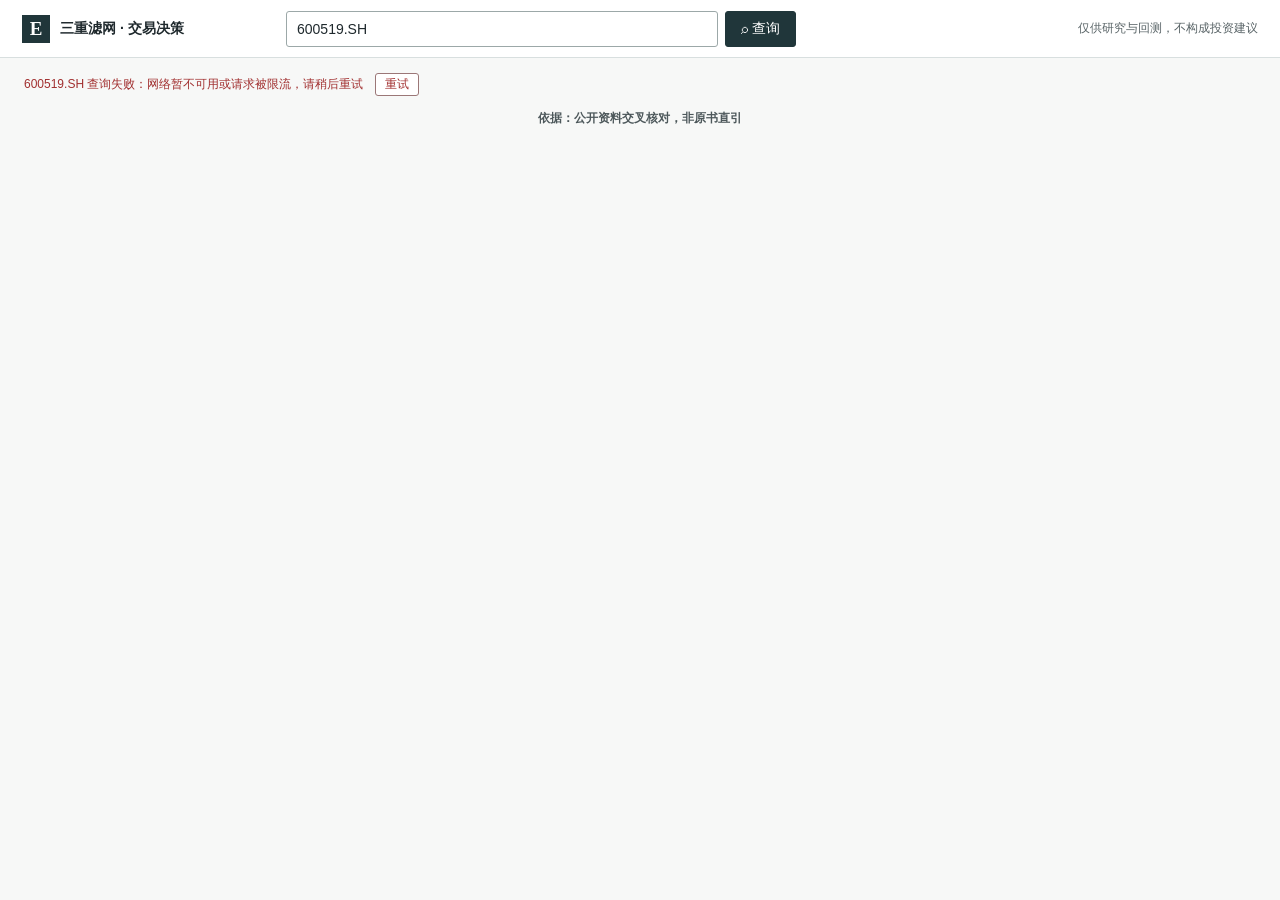
==== presentation/query/index.html @ 5f5afa90 "feat: add P5 trading decision engine" ====
<!doctype html>
<html lang="zh-CN">
<head>
  <meta charset="utf-8">
  <meta name="viewport" content="width=device-width, initial-scale=1">
  <title>沪深 A 股交易决策工具</title>
  <link rel="stylesheet" href="app.css">
  <script src="vendor/lightweight-charts.standalone.production.js"></script>
  <script src="specs.js"></script>
  <script src="engine.js"></script>
</head>
<body>
  <header class="topbar">
    <div class="brand"><span class="brand-mark">E</span><span>三重滤网 · 交易决策</span></div>
    <form id="query-form" class="query-form">
      <label class="sr-only" for="symbol-input">沪深股票代码</label>
      <input id="symbol-input" value="600519.SH" autocomplete="off" spellcheck="false" aria-label="沪深股票代码">
      <button type="submit" id="query-button"><span aria-hidden="true">⌕</span> 查询</button>
    </form>
    <div class="top-note">仅供研究与回测，不构成投资建议</div>
  </header>
  <main>
    <div id="status-line" class="status-line" role="status">正在加载行情…</div>
    <section class="decision-shell" aria-label="当前交易决策">
      <div class="decision-heading">
        <div><p class="eyebrow">最新已收盘日线 · 三重滤网</p><h1 id="stock-title">交易决策</h1><div id="quote-meta" class="quote-meta"></div></div>
        <div class="decision-state state-wait" id="decision-state"><b>WAIT</b><span>观望</span></div>
      </div>
      <p id="decision-reason" class="decision-reason">等待行情数据</p>
      <div id="gate-strip" class="gate-strip"></div>
      <div class="plan-heading"><h2>交易计划</h2><span id="plan-eligibility" class="eligibility"></span></div>
      <div class="plan-grid">
        <div class="plan-field"><span id="entry-label">候选入场</span><strong id="plan-entry">—</strong><small id="entry-note"></small></div>
        <div class="plan-field"><span id="stop-label">保护性止损</span><strong id="plan-stop">—</strong><small id="stop-note"></small></div>
        <div class="plan-field"><span>参考目标位</span><strong id="plan-target">—</strong><small>长期结构参考，需人工判断</small></div>
        <div class="plan-field"><span>计划股数</span><strong id="plan-shares">—</strong><small id="shares-note">按 100 股整手向下取整</small></div>
      </div>
      <div class="risk-controls">
        <label>账户权益 <span>¥</span><input id="equity-input" type="number" min="0" step="1000" value="100000"></label>
        <label>本月净值回撤额 <span>¥</span><input id="monthly-used" type="number" min="0" step="1000" value="0"></label>
        <span id="risk-math" class="risk-math">2% 风险预算：¥2,000</span>
        <span id="monthly-status" class="monthly-status">6% 月度风控：未触发</span>
      </div>
      <div class="risk-rules"><span id="protect-rule"></span><span id="cash-warning"></span><span id="trade-warning"></span></div>
      <details class="evidence" open>
        <summary>判断依据链 <span id="evidence-summary"></span></summary>
        <div id="evidence-chain" class="evidence-chain"></div>
      </details>
    </section>

    <section class="self-check" aria-label="历史规则自检">
      <div class="section-head"><div><p class="eyebrow">仅作规则自检，不代表未来表现</p><h2>近 250 个交易日历史自检</h2></div><span id="history-horizon">次日开盘买入 · 持有 5 个交易日</span></div>
      <div id="history-metrics" class="history-metrics"><div>等待行情</div></div>
      <p id="history-method" class="muted">长仓仅；重叠信号分别计量；收益不含费用、滑点、涨跌停及 T+1 无法成交影响。</p>
    </section>

    <section class="charts" aria-label="辅助行情图表">
      <div class="chart-toolbar">
        <div><p class="eyebrow">辅助核对视图</p><h2>行情与指标</h2></div>
        <div class="chart-controls">
          <label>价格口径<select id="track-select"><option value="qfq">前复权</option><option value="raw">不复权</option></select></label>
          <label>主图<select id="overlay-select"><option value="ma">MA</option><option value="ema">EMA</option><option value="boll">BOLL</option><option value="none">不显示</option></select></label>
          <label>显示买卖点<input type="checkbox" id="markers-toggle" checked></label>
        </div>
      </div>
      <div id="overlay-params" class="overlay-params"></div>
      <div id="price-chart" class="price-chart"><div id="chart-tooltip" class="chart-tooltip"></div></div>
      <div id="subchart-controls" class="subchart-controls"></div>
      <div id="subcharts" class="subcharts"></div>
      <div class="data-footnote">行情数据：腾讯公开行情接口（非实时），仅供研究参考。沪深股票涨红跌绿。缺少行情的工作日留白（可能为停牌或非交易日）。A 股 T+1，普通股票买入后下一交易日方可卖出。</div>
    </section>
    <section class="provenance-note">依据：公开资料交叉核对，非原书直引</section>
  </main>
  <div id="toast" class="toast" aria-live="polite"></div>
  <script src="app.js"></script>
</body>
</html>
---- presentation/query/app.css ----
:root{color-scheme:light;--ink:#1f292d;--muted:#657176;--line:#d8dfdf;--wash:#f4f6f5;--white:#fff;--red:#c73838;--green:#167a57;--gold:#947020;--blue:#365c66;--error:#a12f2f;font:14px/1.45 -apple-system,BlinkMacSystemFont,"Segoe UI","PingFang SC","Microsoft YaHei",sans-serif}*{box-sizing:border-box}body{margin:0;background:#f7f8f7;color:var(--ink)}button,input,select{font:inherit;color:inherit}.topbar{height:58px;padding:0 max(22px,calc((100vw - 1320px)/2));display:flex;align-items:center;gap:24px;background:#fff;border-bottom:1px solid var(--line)}.brand{min-width:240px;display:flex;align-items:center;gap:10px;font-weight:700}.brand-mark{width:28px;height:28px;display:grid;place-items:center;background:#20363a;color:white;font-family:Georgia,serif;font-size:19px}.query-form{display:flex;gap:7px;flex:1;max-width:510px}.query-form input{height:36px;flex:1;min-width:110px;padding:0 10px;border:1px solid #9ca8a8;border-radius:3px;font-variant-numeric:tabular-nums}.query-form button{height:36px;padding:0 15px;border:1px solid #20363a;border-radius:3px;background:#20363a;color:white;cursor:pointer}.query-form button:disabled{opacity:.55}.top-note{margin-left:auto;color:#586366;font-size:12px;white-space:nowrap}main{max-width:1320px;margin:auto;padding:12px 24px 38px}.status-line{min-height:27px;padding:3px 0;color:var(--muted);font-size:12px}.status-line.error{color:var(--error)}.status-line .retry{margin-left:8px;padding:2px 9px;border:1px solid #9b7777;background:#fff;border-radius:3px;cursor:pointer}.decision-shell{background:#fff;border:1px solid var(--line);border-top:3px solid #26393b;padding:20px 22px 16px}.decision-heading{display:flex;justify-content:space-between;gap:20px;align-items:center}.eyebrow{padding:0;margin:0 0 4px;color:#657176;text-transform:uppercase;font-size:11px;font-weight:700}.decision-heading h1{font-size:23px;line-height:1.25;margin:0}.quote-meta{margin-top:5px;color:var(--muted);font-size:12px}.decision-state{min-width:108px;text-align:center;padding:10px 18px;border:1px solid var(--line);display:flex;align-items:center;justify-content:center;gap:8px}.decision-state b{font-size:16px;letter-spacing:0}.state-buy{border-color:#d6a2a2;background:#fff7f6;color:var(--red)}.state-sell{border-color:#9ebdb1;background:#f2f8f5;color:var(--green)}.state-wait{background:#f5f6f5;color:#576264}.decision-reason{margin:16px 0 12px;padding:11px 13px;border-left:3px solid var(--gold);background:#f8f7f0;font-weight:650}.gate-strip{display:grid;grid-template-columns:repeat(3,1fr);border-top:1px solid var(--line);border-bottom:1px solid var(--line)}.gate{padding:10px 12px;border-right:1px solid var(--line);min-height:60px}.gate:last-child{border:0}.gate span{display:block;color:var(--muted);font-size:11px}.gate strong{display:block;margin-top:3px;font-size:13px}.pass{color:var(--green)}.fail{color:var(--red)}.plan-heading{display:flex;align-items:center;gap:12px;margin:15px 0 8px}.plan-heading h2{margin:0;font-size:15px}.eligibility{font-size:12px;color:var(--muted)}.plan-grid{display:grid;grid-template-columns:repeat(4,minmax(0,1fr));border:1px solid var(--line)}.plan-field{padding:10px 13px;border-right:1px solid var(--line);min-height:75px}.plan-field:last-child{border:0}.plan-field>span,.plan-field small{display:block;color:var(--muted);font-size:11px}.plan-field strong{display:block;margin:4px 0;font-size:18px;font-variant-numeric:tabular-nums}.plan-field small{line-height:1.35}.risk-controls{display:flex;align-items:center;gap:16px;flex-wrap:wrap;padding:12px 0 8px}.risk-controls label{display:flex;align-items:center;gap:5px;font-size:12px;font-weight:650}.risk-controls label input{width:112px;height:32px;padding:4px 7px;border:1px solid #aab4b3;border-radius:3px;font-variant-numeric:tabular-nums}.risk-math,.monthly-status{font-size:12px;color:#425052}.monthly-status.halted{color:var(--red);font-weight:700}.risk-rules{display:flex;gap:14px;flex-wrap:wrap;font-size:11px;color:var(--muted);padding-bottom:12px}.risk-rules span{max-width:100%}.evidence{border-top:1px solid var(--line);padding-top:10px}.evidence summary{cursor:pointer;font-size:13px;font-weight:700}.evidence summary span{font-size:11px;color:var(--muted);font-weight:400;margin-left:8px}.evidence-chain{display:grid;grid-template-columns:repeat(4,minmax(0,1fr));gap:8px;padding-top:10px}.evidence-node{border:1px solid var(--line);padding:10px;min-width:0}.evidence-node h3{font-size:12px;margin:0 0 7px}.evidence-node p{font-size:11px;color:#4c585b;margin:5px 0;overflow-wrap:anywhere}.evidence-node details{margin-top:7px;font-size:11px}.evidence-node a{color:var(--blue);overflow-wrap:anywhere}.book-citation{padding-top:6px;border-top:1px dashed var(--line)}.self-check{margin-top:15px;background:#fff;border:1px solid var(--line);padding:15px 20px}.section-head,.chart-toolbar{display:flex;justify-content:space-between;align-items:center;gap:16px}.section-head h2,.chart-toolbar h2{margin:0;font-size:16px}.section-head>span{font-size:11px;color:var(--muted)}.history-metrics{display:grid;grid-template-columns:repeat(5,1fr);margin-top:12px;border:1px solid var(--line)}.history-metrics div{padding:9px 11px;border-right:1px solid var(--line);font-size:11px;color:var(--muted)}.history-metrics div:last-child{border:0}.history-metrics strong{display:block;color:var(--ink);font-size:16px;margin-top:3px;font-variant-numeric:tabular-nums}.muted{margin:8px 0 0;color:var(--muted);font-size:11px}.charts{margin-top:16px;background:#fff;border:1px solid var(--line);padding:14px 18px}.chart-controls{display:flex;align-items:center;justify-content:flex-end;gap:13px;flex-wrap:wrap}.chart-controls label{display:flex;align-items:center;gap:5px;color:#4d585b;font-size:11px}.chart-controls select{height:30px;padding:2px 6px;border:1px solid #b5bdbd;border-radius:2px;background:#fff}.chart-controls input{accent-color:#345d65}.overlay-params{display:flex;gap:7px;align-items:center;flex-wrap:wrap;min-height:35px;padding-top:8px}.period-control{display:flex;align-items:center;gap:4px;font-size:11px;color:var(--muted)}.period-control input{width:50px;height:25px;border:1px solid #c5cccc;border-radius:2px;padding:2px 4px}.price-chart{height:340px;width:100%;border-top:1px solid var(--line)}.subchart-controls{display:flex;gap:14px;flex-wrap:wrap;padding:11px 0 4px;border-top:1px solid var(--line)}.subchart-controls label{font-size:11px;color:#4d585b;display:flex;gap:5px;align-items:center}.subcharts{display:grid;grid-template-columns:1fr 1fr;gap:10px}.subchart{border-top:1px solid var(--line);min-width:0}.subchart h3{font-size:11px;color:#4c585b;margin:7px 0 2px}.subchart .canvas{height:132px}.data-footnote{padding:8px 0;color:var(--muted);font-size:11px;border-top:1px solid var(--line)}.provenance-note{padding:11px 0;text-align:center;color:#4d585b;font-weight:650;font-size:12px}.toast{position:fixed;bottom:18px;left:50%;transform:translateX(-50%);z-index:5;padding:9px 14px;background:#263639;color:#fff;font-size:12px;display:none;max-width:calc(100vw - 30px)}.toast.show{display:block}.sr-only{position:absolute;width:1px;height:1px;clip:rect(0,0,0,0);overflow:hidden}@media(max-width:850px){.brand{min-width:auto}.top-note{display:none}.topbar{padding:0 12px;gap:12px}.decision-shell{padding:15px}.plan-grid{grid-template-columns:repeat(2,1fr)}.plan-field:nth-child(2){border-right:0}.plan-field:nth-child(-n+2){border-bottom:1px solid var(--line)}.evidence-chain{grid-template-columns:repeat(2,minmax(0,1fr))}.history-metrics{grid-template-columns:repeat(3,1fr)}.history-metrics div:nth-child(3){border-right:0}.history-metrics div:nth-child(-n+3){border-bottom:1px solid var(--line)}main{padding:10px 12px 28px}}@media(max-width:540px){.topbar{height:auto;min-height:56px;flex-wrap:wrap;padding:8px 12px;gap:7px}.brand{width:100%;font-size:12px}.query-form{max-width:none;width:100%}.query-form input{flex:1}.decision-heading{align-items:flex-start}.decision-heading h1{font-size:19px}.decision-state{min-width:88px;padding:8px}.gate-strip{grid-template-columns:1fr}.gate{border-right:0;border-bottom:1px solid var(--line);min-height:auto;padding:8px 10px}.gate:last-child{border:0}.plan-grid{grid-template-columns:1fr 1fr}.plan-field{padding:8px}.plan-field strong{font-size:16px}.risk-controls{gap:9px}.risk-controls label{width:100%}.risk-controls label input{width:135px}.evidence-chain{grid-template-columns:1fr}.section-head,.chart-toolbar{align-items:flex-start;flex-direction:column}.chart-controls{justify-content:flex-start}.subcharts{grid-template-columns:1fr}.history-metrics{grid-template-columns:repeat(2,1fr)}.history-metrics div:nth-child(2n){border-right:0}.history-metrics div:nth-child(-n+4){border-bottom:1px solid var(--line)}.history-metrics div:nth-child(3){border-right:1px solid var(--line)}}
:root{} .price-chart{position:relative}.chart-tooltip{display:none;position:absolute;top:8px;left:10px;z-index:2;padding:5px 8px;background:rgba(255,255,255,.94);border:1px solid var(--line);font-size:11px;color:#334044;pointer-events:none}.chart-tooltip.visible{display:block}.toast{overflow-wrap:anywhere;text-align:center}
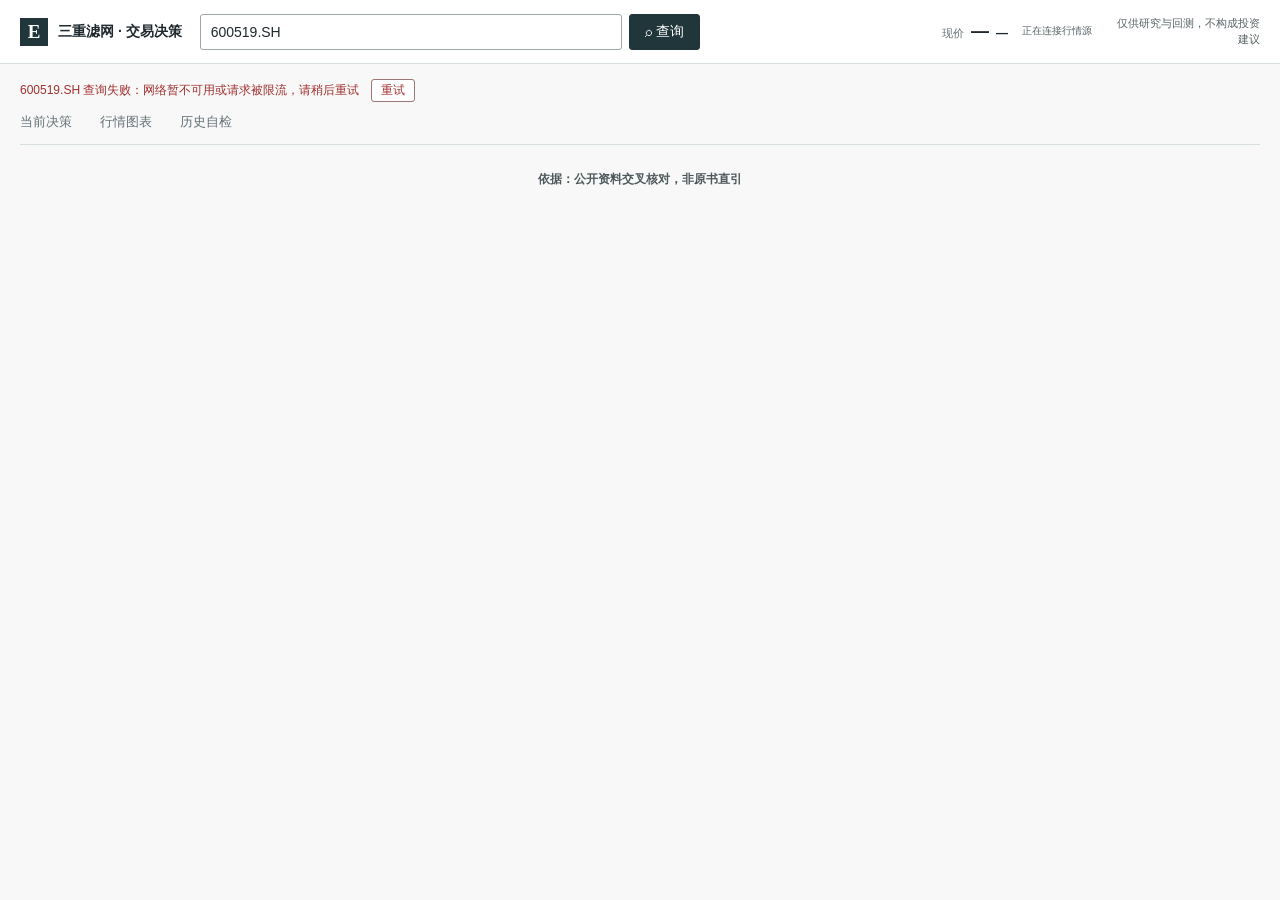
==== commit 1019c88d: "feat: redesign query dashboard layout (header/charts/assessment/aside) and sync decision live price" ====
--- a/presentation/query/index.html
+++ b/presentation/query/index.html
@@ -17,57 +17,98 @@
       <input id="symbol-input" value="600519.SH" autocomplete="off" spellcheck="false" aria-label="沪深股票代码">
       <button type="submit" id="query-button"><span aria-hidden="true">⌕</span> 查询</button>
     </form>
+    <div class="live-quote" aria-live="polite">
+      <div class="live-price" id="live-price"><span class="live-label">现价</span><strong id="live-last">等待行情</strong><span id="live-change" class="live-change">—</span></div>
+      <div class="live-status"><span id="live-connection" class="connection-dot"></span><span id="live-source-time">行情源时间等待中</span><span id="live-refresh-time"></span></div>
+    </div>
     <div class="top-note">仅供研究与回测，不构成投资建议</div>
   </header>
   <main>
     <div id="status-line" class="status-line" role="status">正在加载行情…</div>
-    <section class="decision-shell" aria-label="当前交易决策">
-      <div class="decision-heading">
-        <div><p class="eyebrow">最新已收盘日线 · 三重滤网</p><h1 id="stock-title">交易决策</h1><div id="quote-meta" class="quote-meta"></div></div>
-        <div class="decision-state state-wait" id="decision-state"><b>WAIT</b><span>观望</span></div>
+    <nav class="section-nav" aria-label="页面导航">
+      <a href="#current-decision">当前决策</a>
+      <a href="#market-charts">行情图表</a>
+      <a href="#self-check">历史自检</a>
+    </nav>
+
+    <section class="decision-shell redesigned-shell" id="current-decision" aria-label="当前交易决策">
+      <div class="decision-workspace">
+        <header class="decision-header">
+          <p class="eyebrow">最新已收盘日线 · 三重滤网</p>
+          <div class="header-row-1">
+            <h1 id="stock-title">交易决策</h1>
+            <div class="decision-price-line"><strong id="decision-live-price">—</strong><span id="decision-live-change">—</span></div>
+          </div>
+          <div class="header-row-2"><span id="quote-meta" class="quote-meta"></span><span id="live-ohlc" class="live-details">开 —　高 —　低 —</span><span id="live-volume" class="live-details">成交量 —</span></div>
+        </header>
+
+        <section class="charts" id="market-charts" aria-label="行情图表">
+          <div class="chart-toolbar">
+            <div><p class="eyebrow">行情与指标</p><h2>K 线走势图</h2></div>
+            <div class="chart-controls">
+              <label>价格口径<select id="track-select"><option value="qfq">前复权</option><option value="raw">不复权</option></select></label>
+              <label>主图<select id="overlay-select"><option value="ma">MA</option><option value="ema">EMA</option><option value="boll">BOLL</option><option value="none">不显示</option></select></label>
+              <label>显示买卖点<input type="checkbox" id="markers-toggle" checked></label>
+            </div>
+          </div>
+          <div id="overlay-params" class="overlay-params"></div>
+          <div id="overlay-legend" class="overlay-legend" aria-live="polite"></div>
+          <div id="price-chart" class="price-chart"><div id="chart-tooltip" class="chart-tooltip"></div></div>
+          <div id="subchart-controls" class="subchart-controls"></div>
+          <div id="subcharts" class="subcharts"></div>
+        </section>
+
+        <section class="decision-assessment" aria-label="交易结论">
+          <h2>交易结论</h2>
+          <div class="assessment-row">
+            <div class="decision-state state-wait" id="decision-state"><b>WAIT</b><span>观望</span></div>
+            <p id="decision-reason" class="decision-reason">等待行情数据</p>
+          </div>
+          <div id="gate-strip" class="gate-strip"></div>
+        </section>
+
+        <div class="decision-content">
+          <section class="analysis-panel" aria-label="建议理由与交易计划">
+            <section class="rationale" aria-label="交易建议理由">
+              <h2>建议理由</h2>
+              <div id="rationale-content" class="rationale-grid"></div>
+            </section>
+            <section class="trade-plan">
+              <div class="plan-heading"><h2>交易计划</h2><span id="plan-eligibility" class="eligibility"></span></div>
+              <div class="plan-grid">
+                <div class="plan-field"><span id="entry-label">候选入场</span><strong id="plan-entry">—</strong><small id="entry-note"></small></div>
+                <div class="plan-field"><span id="stop-label">保护性止损</span><strong id="plan-stop">—</strong><small id="stop-note"></small></div>
+                <div class="plan-field"><span>参考目标位</span><strong id="plan-target">—</strong><small>长期结构参考，需人工判断</small></div>
+                <div class="plan-field"><span>计划股数</span><strong id="plan-shares">—</strong><small id="shares-note">按 100 股整手向下取整</small></div>
+              </div>
+            </section>
+          </section>
+
+          <aside class="decision-aside">
+            <section class="risk-panel" aria-label="风险控制">
+              <h2>风险控制</h2>
+              <div class="risk-controls">
+                <label>账户权益 <span>¥</span><input id="equity-input" type="number" min="0" step="1000" value="100000"></label>
+                <label>本月净值回撤额 <span>¥</span><input id="monthly-used" type="number" min="0" step="1000" value="0"></label>
+                <span id="risk-math" class="risk-math">2% 风险预算：¥2,000</span>
+                <span id="monthly-status" class="monthly-status">6% 月度风控：未触发</span>
+              </div>
+              <div class="risk-rules"><span id="protect-rule"></span><span id="cash-warning"></span><span id="trade-warning"></span></div>
+            </section>
+            <details class="evidence" open>
+              <summary>判断依据 <span id="evidence-summary"></span></summary>
+              <div id="evidence-chain" class="evidence-chain"></div>
+            </details>
+          </aside>
+        </div>
       </div>
-      <p id="decision-reason" class="decision-reason">等待行情数据</p>
-      <div id="gate-strip" class="gate-strip"></div>
-      <div class="plan-heading"><h2>交易计划</h2><span id="plan-eligibility" class="eligibility"></span></div>
-      <div class="plan-grid">
-        <div class="plan-field"><span id="entry-label">候选入场</span><strong id="plan-entry">—</strong><small id="entry-note"></small></div>
-        <div class="plan-field"><span id="stop-label">保护性止损</span><strong id="plan-stop">—</strong><small id="stop-note"></small></div>
-        <div class="plan-field"><span>参考目标位</span><strong id="plan-target">—</strong><small>长期结构参考，需人工判断</small></div>
-        <div class="plan-field"><span>计划股数</span><strong id="plan-shares">—</strong><small id="shares-note">按 100 股整手向下取整</small></div>
-      </div>
-      <div class="risk-controls">
-        <label>账户权益 <span>¥</span><input id="equity-input" type="number" min="0" step="1000" value="100000"></label>
-        <label>本月净值回撤额 <span>¥</span><input id="monthly-used" type="number" min="0" step="1000" value="0"></label>
-        <span id="risk-math" class="risk-math">2% 风险预算：¥2,000</span>
-        <span id="monthly-status" class="monthly-status">6% 月度风控：未触发</span>
-      </div>
-      <div class="risk-rules"><span id="protect-rule"></span><span id="cash-warning"></span><span id="trade-warning"></span></div>
-      <details class="evidence" open>
-        <summary>判断依据链 <span id="evidence-summary"></span></summary>
-        <div id="evidence-chain" class="evidence-chain"></div>
-      </details>
+      <div class="data-footnote">最新价每 5 秒轮询（交易时段），休市时每 30 秒检查；数据新鲜度以“行情源时间”为准。技术指标和买卖判断基于最近已收盘 K 线。成交量原始单位为手，已换算为股。线上指标基于腾讯前复权口径，与项目回测缓存（akshare 前复权）可能存在细微差异；判定阈值（30/70、突破价）不受影响。沪深股票涨红跌绿。缺少行情的工作日留白（可能为停牌或非交易日）。A 股 T+1，普通股票买入后下一交易日方可卖出。</div>
     </section>
 
-    <section class="self-check" aria-label="历史规则自检">
+    <section class="self-check" id="self-check" aria-label="历史规则自检">
       <div class="section-head"><div><p class="eyebrow">仅作规则自检，不代表未来表现</p><h2>近 250 个交易日历史自检</h2></div><span id="history-horizon">次日开盘买入 · 持有 5 个交易日</span></div>
       <div id="history-metrics" class="history-metrics"><div>等待行情</div></div>
       <p id="history-method" class="muted">长仓仅；重叠信号分别计量；收益不含费用、滑点、涨跌停及 T+1 无法成交影响。</p>
-    </section>
-
-    <section class="charts" aria-label="辅助行情图表">
-      <div class="chart-toolbar">
-        <div><p class="eyebrow">辅助核对视图</p><h2>行情与指标</h2></div>
-        <div class="chart-controls">
-          <label>价格口径<select id="track-select"><option value="qfq">前复权</option><option value="raw">不复权</option></select></label>
-          <label>主图<select id="overlay-select"><option value="ma">MA</option><option value="ema">EMA</option><option value="boll">BOLL</option><option value="none">不显示</option></select></label>
-          <label>显示买卖点<input type="checkbox" id="markers-toggle" checked></label>
-        </div>
-      </div>
-      <div id="overlay-params" class="overlay-params"></div>
-      <div id="price-chart" class="price-chart"><div id="chart-tooltip" class="chart-tooltip"></div></div>
-      <div id="subchart-controls" class="subchart-controls"></div>
-      <div id="subcharts" class="subcharts"></div>
-      <div class="data-footnote">行情数据：腾讯公开行情接口（非实时），仅供研究参考。沪深股票涨红跌绿。缺少行情的工作日留白（可能为停牌或非交易日）。A 股 T+1，普通股票买入后下一交易日方可卖出。</div>
     </section>
     <section class="provenance-note">依据：公开资料交叉核对，非原书直引</section>
   </main>
--- a/presentation/query/app.css
+++ b/presentation/query/app.css
@@ -1,2 +1,7 @@
 :root{color-scheme:light;--ink:#1f292d;--muted:#657176;--line:#d8dfdf;--wash:#f4f6f5;--white:#fff;--red:#c73838;--green:#167a57;--gold:#947020;--blue:#365c66;--error:#a12f2f;font:14px/1.45 -apple-system,BlinkMacSystemFont,"Segoe UI","PingFang SC","Microsoft YaHei",sans-serif}*{box-sizing:border-box}body{margin:0;background:#f7f8f7;color:var(--ink)}button,input,select{font:inherit;color:inherit}.topbar{height:58px;padding:0 max(22px,calc((100vw - 1320px)/2));display:flex;align-items:center;gap:24px;background:#fff;border-bottom:1px solid var(--line)}.brand{min-width:240px;display:flex;align-items:center;gap:10px;font-weight:700}.brand-mark{width:28px;height:28px;display:grid;place-items:center;background:#20363a;color:white;font-family:Georgia,serif;font-size:19px}.query-form{display:flex;gap:7px;flex:1;max-width:510px}.query-form input{height:36px;flex:1;min-width:110px;padding:0 10px;border:1px solid #9ca8a8;border-radius:3px;font-variant-numeric:tabular-nums}.query-form button{height:36px;padding:0 15px;border:1px solid #20363a;border-radius:3px;background:#20363a;color:white;cursor:pointer}.query-form button:disabled{opacity:.55}.top-note{margin-left:auto;color:#586366;font-size:12px;white-space:nowrap}main{max-width:1320px;margin:auto;padding:12px 24px 38px}.status-line{min-height:27px;padding:3px 0;color:var(--muted);font-size:12px}.status-line.error{color:var(--error)}.status-line .retry{margin-left:8px;padding:2px 9px;border:1px solid #9b7777;background:#fff;border-radius:3px;cursor:pointer}.decision-shell{background:#fff;border:1px solid var(--line);border-top:3px solid #26393b;padding:20px 22px 16px}.decision-heading{display:flex;justify-content:space-between;gap:20px;align-items:center}.eyebrow{padding:0;margin:0 0 4px;color:#657176;text-transform:uppercase;font-size:11px;font-weight:700}.decision-heading h1{font-size:23px;line-height:1.25;margin:0}.quote-meta{margin-top:5px;color:var(--muted);font-size:12px}.decision-state{min-width:108px;text-align:center;padding:10px 18px;border:1px solid var(--line);display:flex;align-items:center;justify-content:center;gap:8px}.decision-state b{font-size:16px;letter-spacing:0}.state-buy{border-color:#d6a2a2;background:#fff7f6;color:var(--red)}.state-sell{border-color:#9ebdb1;background:#f2f8f5;color:var(--green)}.state-wait{background:#f5f6f5;color:#576264}.decision-reason{margin:16px 0 12px;padding:11px 13px;border-left:3px solid var(--gold);background:#f8f7f0;font-weight:650}.gate-strip{display:grid;grid-template-columns:repeat(3,1fr);border-top:1px solid var(--line);border-bottom:1px solid var(--line)}.gate{padding:10px 12px;border-right:1px solid var(--line);min-height:60px}.gate:last-child{border:0}.gate span{display:block;color:var(--muted);font-size:11px}.gate strong{display:block;margin-top:3px;font-size:13px}.pass{color:var(--green)}.fail{color:var(--red)}.plan-heading{display:flex;align-items:center;gap:12px;margin:15px 0 8px}.plan-heading h2{margin:0;font-size:15px}.eligibility{font-size:12px;color:var(--muted)}.plan-grid{display:grid;grid-template-columns:repeat(4,minmax(0,1fr));border:1px solid var(--line)}.plan-field{padding:10px 13px;border-right:1px solid var(--line);min-height:75px}.plan-field:last-child{border:0}.plan-field>span,.plan-field small{display:block;color:var(--muted);font-size:11px}.plan-field strong{display:block;margin:4px 0;font-size:18px;font-variant-numeric:tabular-nums}.plan-field small{line-height:1.35}.risk-controls{display:flex;align-items:center;gap:16px;flex-wrap:wrap;padding:12px 0 8px}.risk-controls label{display:flex;align-items:center;gap:5px;font-size:12px;font-weight:650}.risk-controls label input{width:112px;height:32px;padding:4px 7px;border:1px solid #aab4b3;border-radius:3px;font-variant-numeric:tabular-nums}.risk-math,.monthly-status{font-size:12px;color:#425052}.monthly-status.halted{color:var(--red);font-weight:700}.risk-rules{display:flex;gap:14px;flex-wrap:wrap;font-size:11px;color:var(--muted);padding-bottom:12px}.risk-rules span{max-width:100%}.evidence{border-top:1px solid var(--line);padding-top:10px}.evidence summary{cursor:pointer;font-size:13px;font-weight:700}.evidence summary span{font-size:11px;color:var(--muted);font-weight:400;margin-left:8px}.evidence-chain{display:grid;grid-template-columns:repeat(4,minmax(0,1fr));gap:8px;padding-top:10px}.evidence-node{border:1px solid var(--line);padding:10px;min-width:0}.evidence-node h3{font-size:12px;margin:0 0 7px}.evidence-node p{font-size:11px;color:#4c585b;margin:5px 0;overflow-wrap:anywhere}.evidence-node details{margin-top:7px;font-size:11px}.evidence-node a{color:var(--blue);overflow-wrap:anywhere}.book-citation{padding-top:6px;border-top:1px dashed var(--line)}.self-check{margin-top:15px;background:#fff;border:1px solid var(--line);padding:15px 20px}.section-head,.chart-toolbar{display:flex;justify-content:space-between;align-items:center;gap:16px}.section-head h2,.chart-toolbar h2{margin:0;font-size:16px}.section-head>span{font-size:11px;color:var(--muted)}.history-metrics{display:grid;grid-template-columns:repeat(5,1fr);margin-top:12px;border:1px solid var(--line)}.history-metrics div{padding:9px 11px;border-right:1px solid var(--line);font-size:11px;color:var(--muted)}.history-metrics div:last-child{border:0}.history-metrics strong{display:block;color:var(--ink);font-size:16px;margin-top:3px;font-variant-numeric:tabular-nums}.muted{margin:8px 0 0;color:var(--muted);font-size:11px}.charts{margin-top:16px;background:#fff;border:1px solid var(--line);padding:14px 18px}.chart-controls{display:flex;align-items:center;justify-content:flex-end;gap:13px;flex-wrap:wrap}.chart-controls label{display:flex;align-items:center;gap:5px;color:#4d585b;font-size:11px}.chart-controls select{height:30px;padding:2px 6px;border:1px solid #b5bdbd;border-radius:2px;background:#fff}.chart-controls input{accent-color:#345d65}.overlay-params{display:flex;gap:7px;align-items:center;flex-wrap:wrap;min-height:35px;padding-top:8px}.period-control{display:flex;align-items:center;gap:4px;font-size:11px;color:var(--muted)}.period-control input{width:50px;height:25px;border:1px solid #c5cccc;border-radius:2px;padding:2px 4px}.price-chart{height:340px;width:100%;border-top:1px solid var(--line)}.subchart-controls{display:flex;gap:14px;flex-wrap:wrap;padding:11px 0 4px;border-top:1px solid var(--line)}.subchart-controls label{font-size:11px;color:#4d585b;display:flex;gap:5px;align-items:center}.subcharts{display:grid;grid-template-columns:1fr 1fr;gap:10px}.subchart{border-top:1px solid var(--line);min-width:0}.subchart h3{font-size:11px;color:#4c585b;margin:7px 0 2px}.subchart .canvas{height:132px}.data-footnote{padding:8px 0;color:var(--muted);font-size:11px;border-top:1px solid var(--line)}.provenance-note{padding:11px 0;text-align:center;color:#4d585b;font-weight:650;font-size:12px}.toast{position:fixed;bottom:18px;left:50%;transform:translateX(-50%);z-index:5;padding:9px 14px;background:#263639;color:#fff;font-size:12px;display:none;max-width:calc(100vw - 30px)}.toast.show{display:block}.sr-only{position:absolute;width:1px;height:1px;clip:rect(0,0,0,0);overflow:hidden}@media(max-width:850px){.brand{min-width:auto}.top-note{display:none}.topbar{padding:0 12px;gap:12px}.decision-shell{padding:15px}.plan-grid{grid-template-columns:repeat(2,1fr)}.plan-field:nth-child(2){border-right:0}.plan-field:nth-child(-n+2){border-bottom:1px solid var(--line)}.evidence-chain{grid-template-columns:repeat(2,minmax(0,1fr))}.history-metrics{grid-template-columns:repeat(3,1fr)}.history-metrics div:nth-child(3){border-right:0}.history-metrics div:nth-child(-n+3){border-bottom:1px solid var(--line)}main{padding:10px 12px 28px}}@media(max-width:540px){.topbar{height:auto;min-height:56px;flex-wrap:wrap;padding:8px 12px;gap:7px}.brand{width:100%;font-size:12px}.query-form{max-width:none;width:100%}.query-form input{flex:1}.decision-heading{align-items:flex-start}.decision-heading h1{font-size:19px}.decision-state{min-width:88px;padding:8px}.gate-strip{grid-template-columns:1fr}.gate{border-right:0;border-bottom:1px solid var(--line);min-height:auto;padding:8px 10px}.gate:last-child{border:0}.plan-grid{grid-template-columns:1fr 1fr}.plan-field{padding:8px}.plan-field strong{font-size:16px}.risk-controls{gap:9px}.risk-controls label{width:100%}.risk-controls label input{width:135px}.evidence-chain{grid-template-columns:1fr}.section-head,.chart-toolbar{align-items:flex-start;flex-direction:column}.chart-controls{justify-content:flex-start}.subcharts{grid-template-columns:1fr}.history-metrics{grid-template-columns:repeat(2,1fr)}.history-metrics div:nth-child(2n){border-right:0}.history-metrics div:nth-child(-n+4){border-bottom:1px solid var(--line)}.history-metrics div:nth-child(3){border-right:1px solid var(--line)}}
 :root{} .price-chart{position:relative}.chart-tooltip{display:none;position:absolute;top:8px;left:10px;z-index:2;padding:5px 8px;background:rgba(255,255,255,.94);border:1px solid var(--line);font-size:11px;color:#334044;pointer-events:none}.chart-tooltip.visible{display:block}.toast{overflow-wrap:anywhere;text-align:center}
+.overlay-legend{display:flex;gap:14px;align-items:center;flex-wrap:wrap;min-height:24px;padding:1px 0 5px;color:#4d585b;font-size:11px;font-variant-numeric:tabular-nums}.legend-item{display:inline-flex;align-items:center;gap:5px}.legend-dot{width:8px;height:8px;display:inline-block}
+.subcharts{grid-template-columns:minmax(0,1fr)}.volume-subchart .canvas{height:112px}
+.rationale{margin:14px 0 2px;padding:11px 0;border-top:1px solid var(--line);border-bottom:1px solid var(--line)}.rationale h2{margin:0 0 8px;font-size:14px}.rationale-grid{display:grid;grid-template-columns:1.15fr 1fr 1fr;gap:14px}.rationale-item{min-width:0;padding-right:12px;border-right:1px solid var(--line)}.rationale-item:last-child{padding-right:0;border-right:0}.rationale-item h3{margin:0 0 5px;font-size:12px;color:#435052}.rationale-item p{margin:4px 0;color:#596468;font-size:11px;line-height:1.5;overflow-wrap:anywhere}.rationale-caveat p{color:#775d43}@media(max-width:850px){.rationale-grid{grid-template-columns:1fr 1fr}.rationale-item:nth-child(2){padding-right:0;border-right:0}.rationale-item:last-child{grid-column:1/-1;padding-top:7px;border-top:1px solid var(--line)}}@media(max-width:540px){.rationale-grid{grid-template-columns:1fr;gap:6px}.rationale-item,.rationale-item:nth-child(2),.rationale-item:last-child{grid-column:auto;padding:7px 0;border-right:0;border-top:1px solid var(--line)}.rationale-item:first-child{border-top:0;padding-top:0}}
+.live-quote{display:grid;grid-template-columns:minmax(180px,.7fr) minmax(220px,1fr) minmax(260px,1.2fr);align-items:center;gap:12px;padding:10px 0 12px;border-bottom:1px solid var(--line);font-variant-numeric:tabular-nums}.live-price{display:flex;align-items:baseline;gap:10px;flex-wrap:wrap}.live-label{color:var(--muted);font-size:11px}.live-price strong{font-size:21px}.live-change{font-size:12px;font-weight:650}.live-up{color:var(--red)}.live-down{color:var(--green)}.live-details,.live-status{display:flex;gap:12px;flex-wrap:wrap;color:#566266;font-size:11px}.live-status{justify-content:flex-end}.connection-dot{width:7px;height:7px;align-self:center;border-radius:50%;background:#98a1a2}.connection-dot.connected{background:#19845b}.connection-dot.stale{background:#bb8b24}.connection-dot.error{background:#b9473e}.live-price.flash strong{animation:quote-flash .6s ease-out}@keyframes quote-flash{0%{background:#e8f2ed}100%{background:transparent}}@media(max-width:850px){.live-quote{grid-template-columns:1fr 1fr}.live-status{grid-column:1/-1;justify-content:flex-start}}@media(max-width:540px){.live-quote{grid-template-columns:1fr;gap:6px}.live-price strong{font-size:19px}.live-status{grid-column:auto}}
+.topbar{height:auto;min-height:64px;padding:9px max(20px,calc((100vw - 1360px)/2));gap:18px;display:grid;grid-template-columns:auto minmax(230px,1fr) auto auto}.brand{min-width:0;white-space:nowrap}.query-form{max-width:500px;width:100%}.topbar .live-quote{display:flex;align-items:center;gap:14px;padding:0;border:0;white-space:nowrap}.topbar .live-price{gap:7px}.topbar .live-price strong{font-size:18px}.topbar .live-status{display:block;max-width:190px;overflow:hidden;text-overflow:ellipsis;white-space:nowrap;font-size:10px}.topbar .connection-dot{display:none}.top-note{margin:0;max-width:150px;text-align:right;white-space:normal;font-size:11px}main{max-width:1360px;padding:12px 20px 36px}.section-nav{display:flex;gap:28px;margin:0 0 16px;border-bottom:1px solid var(--line);overflow-x:auto;scrollbar-width:none}.section-nav::-webkit-scrollbar{display:none}.section-nav a{padding:8px 0 10px;border-bottom:2px solid transparent;color:var(--muted);text-decoration:none;font-size:13px;font-weight:550;white-space:nowrap}.section-nav a:hover{color:var(--ink);border-color:var(--blue)}.redesigned-shell{border:0;background:transparent;padding:0}.decision-workspace{display:grid;grid-template-columns:minmax(0,1fr);grid-template-areas:"header" "charts" "assessment" "content";gap:12px;align-items:stretch}.decision-header,.charts,.decision-assessment,.analysis-panel,.decision-aside{min-width:0;border:1px solid var(--line);border-radius:6px;background:#fff;box-shadow:0 1px 2px rgba(32,42,46,.035)}.decision-header{grid-area:header;padding:17px 20px 14px}.decision-header>.eyebrow{margin:0 0 6px}.header-row-1{display:flex;align-items:center;justify-content:space-between;gap:16px}.header-row-1 h1{margin:0;font-size:26px;line-height:1.25}.decision-price-line{display:flex;align-items:baseline;gap:12px;font-variant-numeric:tabular-nums}.decision-price-line strong{font-size:29px;line-height:1.2}.decision-live-change{font-size:15px;font-weight:650}.header-row-2{display:flex;align-items:center;justify-content:space-between;gap:12px;flex-wrap:wrap;margin-top:7px}.header-row-2 .quote-meta{margin:0}.header-row-2 .live-details{color:var(--muted);font-size:11px}.charts{grid-area:charts;margin:0;padding:14px 16px 12px}.chart-toolbar{align-items:center}.chart-toolbar .eyebrow{display:none}.chart-toolbar h2{font-size:17px}.price-chart{height:360px}.decision-assessment{grid-area:assessment;padding:15px 18px}.decision-assessment>h2{margin:0 0 10px;font-size:16px}.assessment-row{display:flex;align-items:center;gap:16px}.assessment-row .decision-state{flex:none}.assessment-row .decision-reason{flex:1;margin:0}.gate-strip{margin-top:12px}.decision-content{grid-area:content;display:grid;grid-template-columns:minmax(0,1.45fr) minmax(280px,.75fr);gap:12px;align-items:start}.analysis-panel,.decision-aside{padding:15px 17px}.analysis-panel .rationale{margin:0;padding:0 0 12px;border-top:0;border-bottom:1px solid var(--line)}.analysis-panel .plan-heading{margin:13px 0 8px}.analysis-panel .plan-grid{grid-template-columns:repeat(2,minmax(0,1fr))}.analysis-panel .plan-field{min-height:74px;border-bottom:1px solid var(--line)}.analysis-panel .plan-field:nth-child(2n){border-right:0}.analysis-panel .plan-field:nth-last-child(-n+2){border-bottom:0}.analysis-panel .plan-field strong{font-size:20px}.decision-aside{display:flex;flex-direction:column;gap:14px}.risk-panel h2{margin:0 0 9px;font-size:15px}.risk-panel .risk-controls{display:grid;grid-template-columns:1fr;gap:8px;padding:0}.risk-panel .risk-rules{display:grid;gap:7px;margin-top:10px;padding:8px 0 0;border-top:1px solid var(--line)}.risk-panel .risk-math,.risk-panel .monthly-status{font-size:12px}.decision-aside .evidence{padding-top:11px;border-top:1px solid var(--line)}.decision-aside .evidence-chain{grid-template-columns:1fr}.decision-aside .evidence-node{padding:8px}.self-check{margin-top:14px;padding:16px 18px;border-radius:6px}.self-check .section-head{align-items:center}.data-footnote{margin-top:12px;line-height:1.55}.provenance-note{padding:10px 0}.live-quote .live-details{display:none}@media(max-width:900px){.topbar{grid-template-columns:auto minmax(180px,1fr) auto;gap:12px}.topbar .top-note{display:none}.topbar .live-status{display:none}.decision-content{grid-template-columns:minmax(0,1.2fr) minmax(250px,.8fr)}.evidence-chain{grid-template-columns:repeat(2,minmax(0,1fr))}}@media(max-width:680px){.topbar{grid-template-columns:1fr auto;gap:8px;padding:9px 12px}.brand{grid-column:1/-1}.query-form{grid-column:1;grid-row:2}.topbar .live-quote{grid-column:2;grid-row:2;justify-self:end}.topbar .live-price{display:grid;gap:0}.topbar .live-label{font-size:9px}.topbar .live-price strong{font-size:16px}.topbar .live-change{font-size:10px}main{padding:10px 12px 28px}.section-nav{gap:20px}.decision-header{padding:14px}.header-row-1 h1{font-size:21px}.decision-price-line strong{font-size:23px}.header-row-2 .live-details{width:100%}.price-chart{height:300px}.decision-content{grid-template-columns:1fr}.decision-aside .evidence-chain{grid-template-columns:1fr}.assessment-row{align-items:flex-start;flex-direction:column}.assessment-row .decision-reason{width:100%}.analysis-panel,.decision-aside{padding:13px}.self-check{padding:13px}.history-metrics{grid-template-columns:repeat(2,minmax(0,1fr))}}
